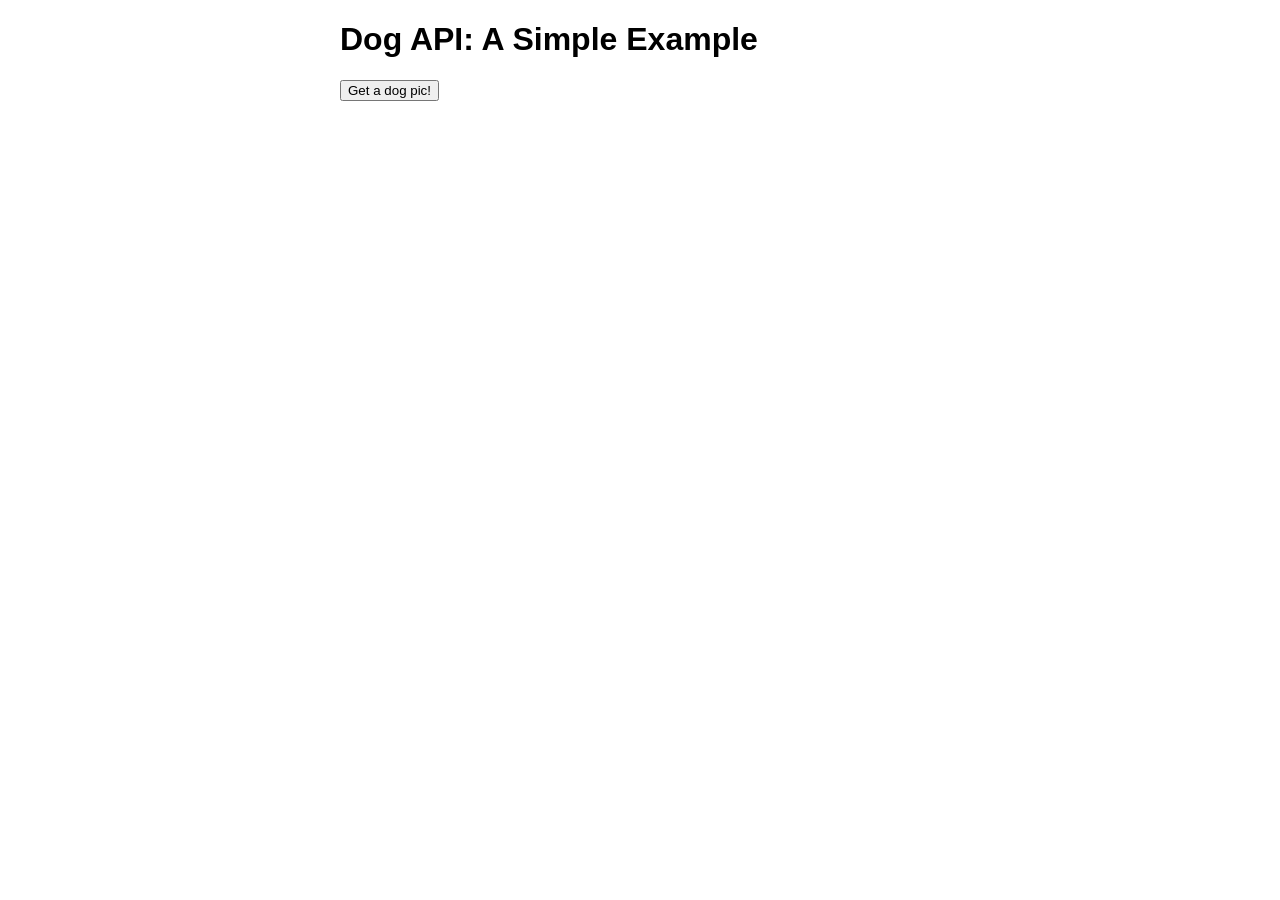
==== index.html @ a7114eeb "first commit" ====
<!DOCTYPE html>
<html lang="en">
<head>
    <meta charset="UTF-8">
    <meta name="viewport" content="width=device-width, initial-scale=1.0">
    <meta http-equiv="X-UA-Compatible" content="ie=edge">
    <title>Dog API Example</title>
    <link rel="stylesheet" href="index.css">
    <script src="https://code.jquery.com/jquery-3.3.1.js" integrity="sha256-2Kok7MbOyxpgUVvAk/HJ2jigOSYS2auK4Pfzbm7uH60=" crossorigin="anonymous"></script>
</head>
<body>
    <div class="container">
        <h1>Dog API: A Simple Example</h1>

        <form>
          <input type="submit" value="Get a dog pic!">
        </form>
    </div>
    <script src="index.js"></script>
</body>
</html>
---- index.css ----
* {
  box-sizing: border-box;
}

body {
  font-family: 'Roboto', sans-serif;
}

.container {
  max-width: 600px;
  margin: 0 auto;
}
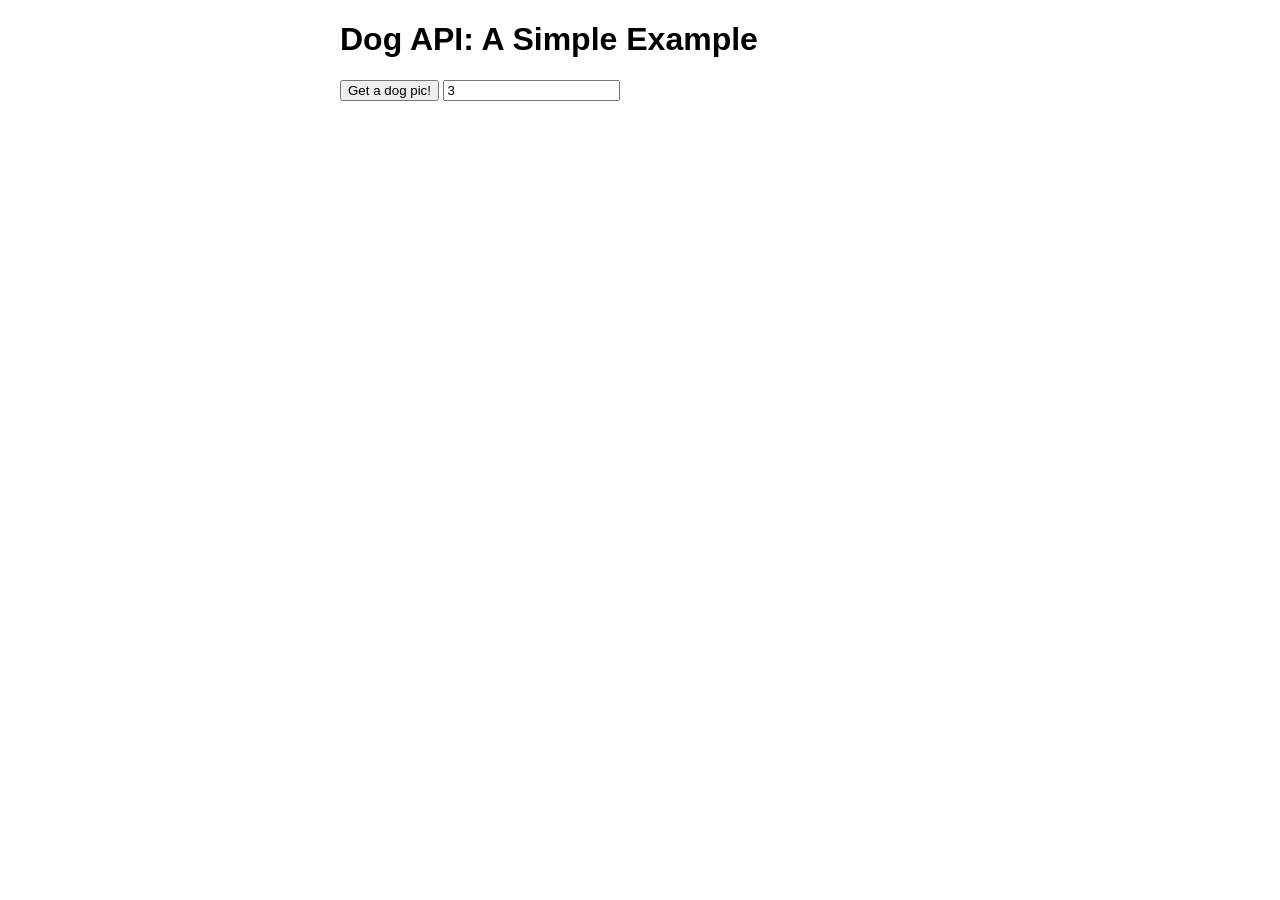
==== commit f9fbc8ed: "minor changes to html and JS" ====
--- a/index.html
+++ b/index.html
@@ -14,7 +14,12 @@
 
         <form>
           <input type="submit" value="Get a dog pic!">
+          <input type="text" name="number-of-dogs" class="js-number-of-dogs" value="3">
         </form>
+        <section class="results hidden">
+          <h2>Look at this dog!</h2>
+          <img class="results-img" alt="placeholder">
+        </section>
     </div>
     <script src="index.js"></script>
 </body>
--- a/index.css
+++ b/index.css
@@ -10,3 +10,7 @@
   max-width: 600px;
   margin: 0 auto;
 }
+
+.hidden {
+  display: none;
+}
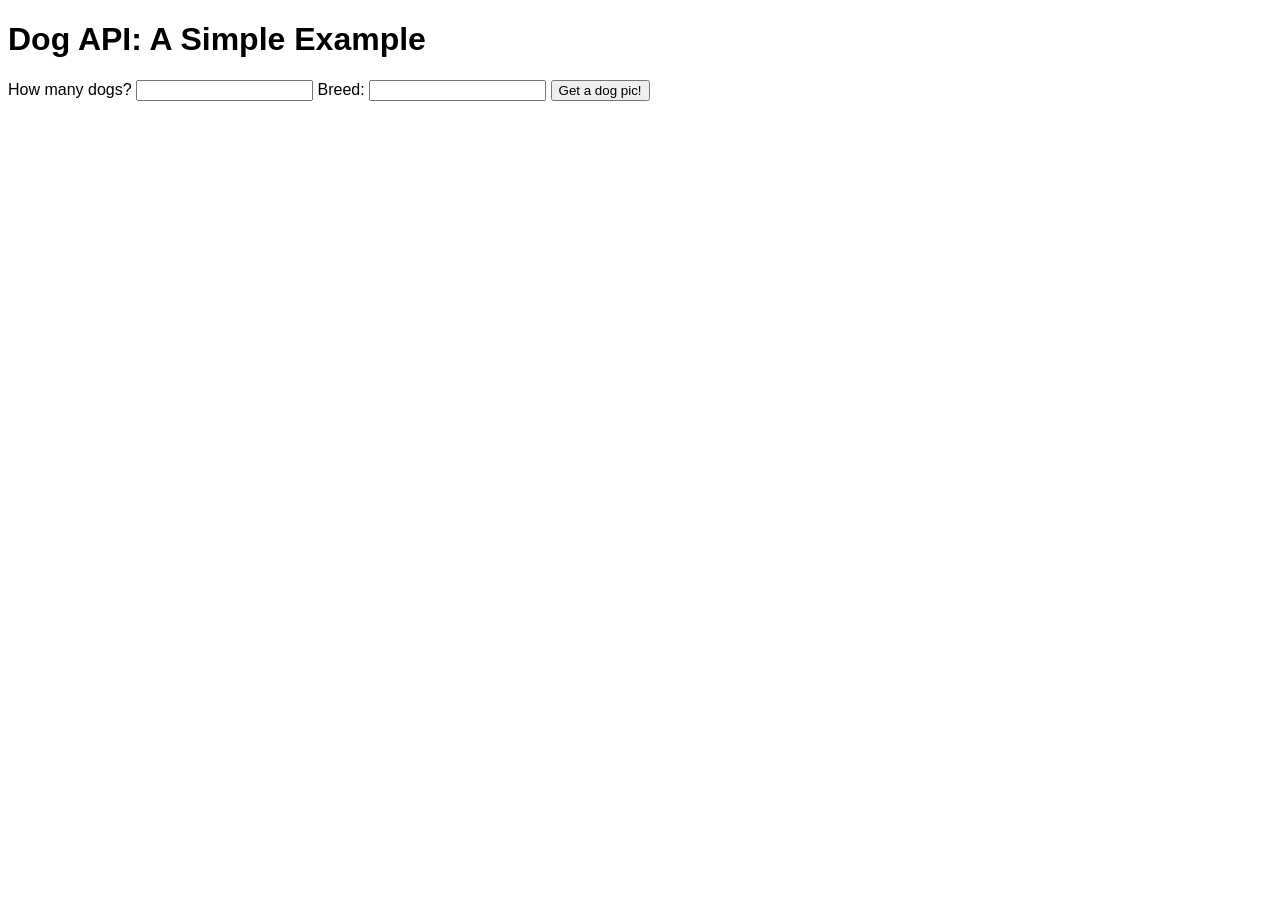
==== commit ba829a6f: "finished randomDogAPI" ====
--- a/index.html
+++ b/index.html
@@ -9,18 +9,20 @@
     <script src="https://code.jquery.com/jquery-3.3.1.js" integrity="sha256-2Kok7MbOyxpgUVvAk/HJ2jigOSYS2auK4Pfzbm7uH60=" crossorigin="anonymous"></script>
 </head>
 <body>
-    <div class="container">
-        <h1>Dog API: A Simple Example</h1>
-
-        <form>
-          <input type="submit" value="Get a dog pic!">
-          <input type="text" name="number-of-dogs" class="js-number-of-dogs" value="3">
-        </form>
-        <section class="results hidden">
-          <h2>Look at this dog!</h2>
-          <img class="results-img" alt="placeholder">
-        </section>
+  <h1>Dog API: A Simple Example</h1>
+  <main>
+    <div>
+      <form id='number-choice'>
+        <label for='dog-number-input'>How many dogs? </label>
+        <input type="number" name="number" id='dog-number-input' />
+          
+        <label for='dog-breed-input'>Breed:</label>
+        <input type='text' name='breed' id='dog-breed-input' />
+        <input type="submit" value="Get a dog pic!" />
+      </form>
     </div>
+<ul class='results'></ul>
+</main>
     <script src="index.js"></script>
 </body>
 </html>
